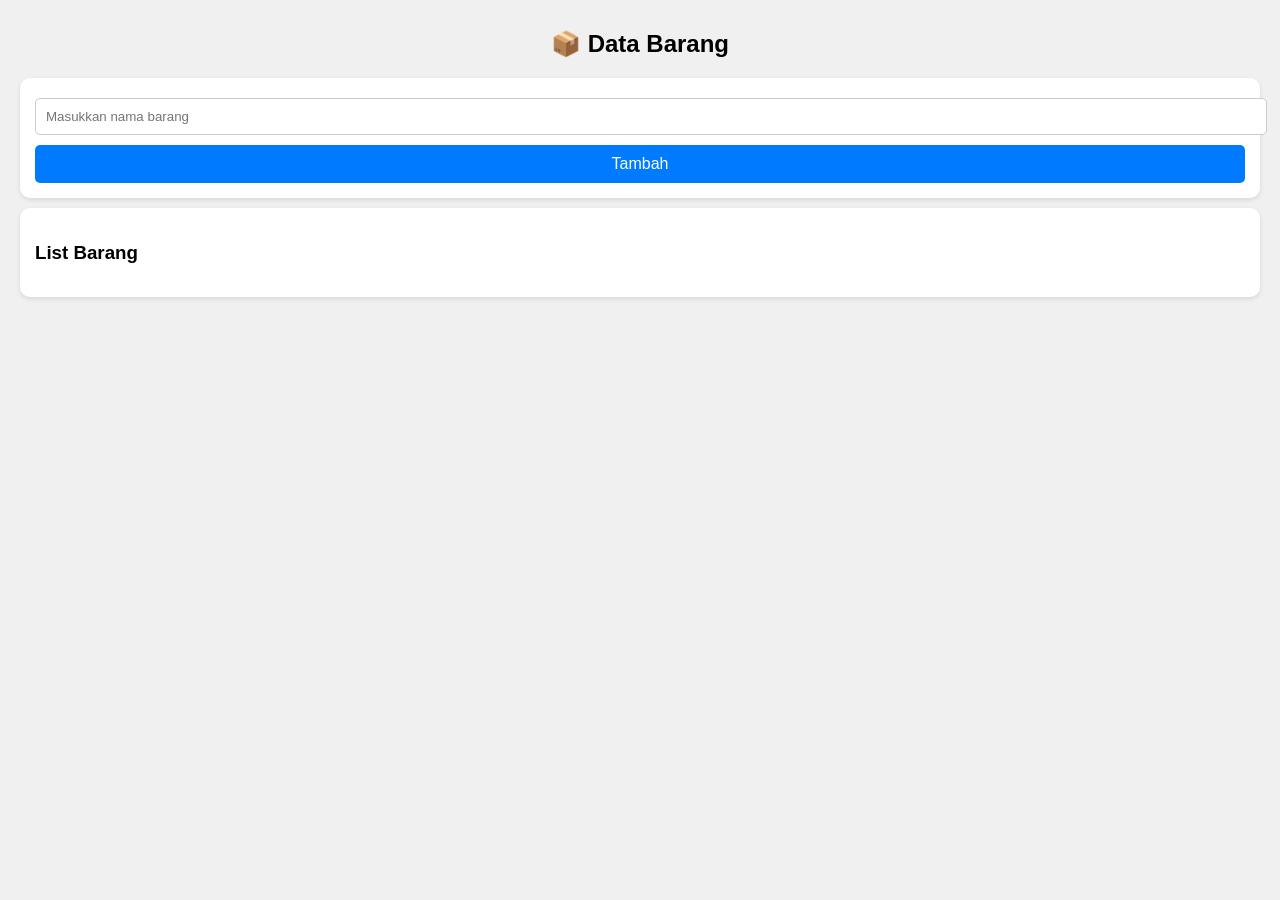
==== index.html @ 7a25e7e2 "Create index.html" ====
<!DOCTYPE html>
<html>
<head>
  <meta charset="UTF-8">
  <title>Data Barang</title>

  <style>
    body {
      font-family: Arial;
      background: #f0f0f0;
      margin: 0;
      padding: 10px;
    }

    h2 {
      text-align: center;
    }

    .box {
      background: white;
      padding: 15px;
      margin: 10px;
      border-radius: 10px;
      box-shadow: 0 2px 5px rgba(0,0,0,0.1);
    }

    input {
      width: 100%;
      padding: 10px;
      margin-top: 5px;
      border-radius: 5px;
      border: 1px solid #ccc;
    }

    button {
      width: 100%;
      padding: 10px;
      margin-top: 10px;
      border: none;
      border-radius: 5px;
      background: #007bff;
      color: white;
      font-size: 16px;
    }

    li {
      background: #eee;
      padding: 10px;
      margin-top: 5px;
      border-radius: 5px;
      display: flex;
      justify-content: space-between;
    }

    .hapus {
      background: red;
      color: white;
      border: none;
      border-radius: 5px;
      padding: 5px 10px;
    }
  </style>
</head>

<body>

  <h2>📦 Data Barang</h2>

  <div class="box">
    <input type="text" id="nama" placeholder="Masukkan nama barang">
    <button onclick="tambah()">Tambah</button>
  </div>

  <div class="box">
    <h3>List Barang</h3>
    <ul id="list"></ul>
  </div>

  <script>
    let data = JSON.parse(localStorage.getItem("barang")) || [];

    function tampilkan() {
      let list = document.getElementById("list");
      list.innerHTML = "";

      data.forEach((item, index) => {
        let li = document.createElement("li");
        li.innerHTML = item + 
        ' <button class="hapus" onclick="hapus(' + index + ')">X</button>';
        list.appendChild(li);
      });
    }

    function tambah() {
      let nama = document.getElementById("nama").value;

      if (nama === "") {
        alert("Isi dulu!");
        return;
      }

      data.push(nama);
      localStorage.setItem("barang", JSON.stringify(data));
      document.getElementById("nama").value = "";

      tampilkan();
    }

    function hapus(index) {
      data.splice(index, 1);
      localStorage.setItem("barang", JSON.stringify(data));
      tampilkan();
    }

    tampilkan();
  </script>

</body>
</html>
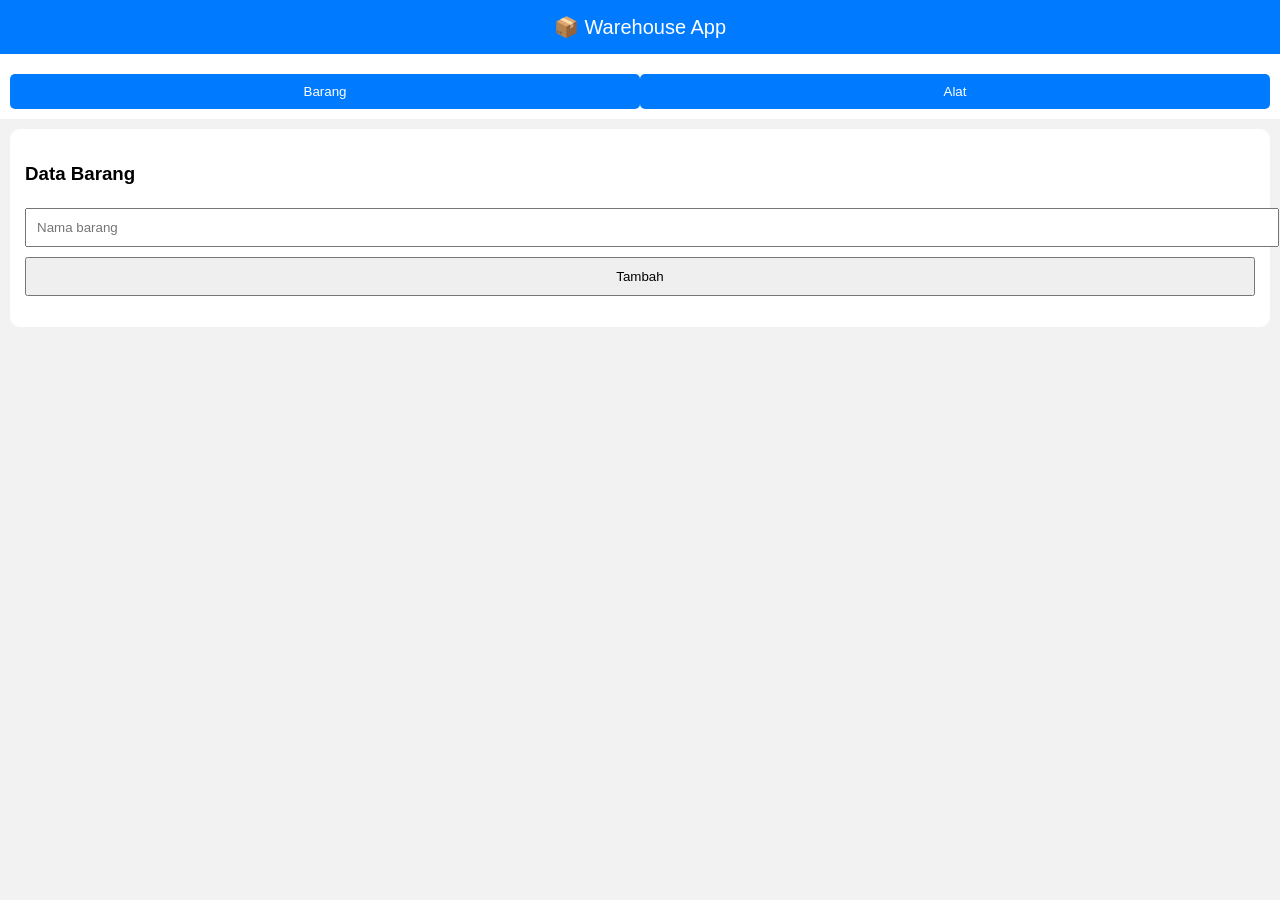
==== commit 428084ce: "Update index.html" ====
--- a/index.html
+++ b/index.html
@@ -1,119 +1,155 @@
 <!DOCTYPE html>
 <html>
 <head>
-  <meta charset="UTF-8">
-  <title>Data Barang</title>
+<meta charset="UTF-8">
+<title>Warehouse App</title>
 
-  <style>
-    body {
-      font-family: Arial;
-      background: #f0f0f0;
-      margin: 0;
-      padding: 10px;
-    }
+<style>
+body {
+  font-family: Arial;
+  margin: 0;
+  background: #f2f2f2;
+}
 
-    h2 {
-      text-align: center;
-    }
+.header {
+  background: #007bff;
+  color: white;
+  padding: 15px;
+  text-align: center;
+  font-size: 20px;
+}
 
-    .box {
-      background: white;
-      padding: 15px;
-      margin: 10px;
-      border-radius: 10px;
-      box-shadow: 0 2px 5px rgba(0,0,0,0.1);
-    }
+.menu {
+  display: flex;
+  justify-content: space-around;
+  background: white;
+  padding: 10px;
+}
 
-    input {
-      width: 100%;
-      padding: 10px;
-      margin-top: 5px;
-      border-radius: 5px;
-      border: 1px solid #ccc;
-    }
+.menu button {
+  border: none;
+  background: #007bff;
+  color: white;
+  padding: 10px;
+  border-radius: 5px;
+}
 
-    button {
-      width: 100%;
-      padding: 10px;
-      margin-top: 10px;
-      border: none;
-      border-radius: 5px;
-      background: #007bff;
-      color: white;
-      font-size: 16px;
-    }
+.box {
+  background: white;
+  margin: 10px;
+  padding: 15px;
+  border-radius: 10px;
+}
 
-    li {
-      background: #eee;
-      padding: 10px;
-      margin-top: 5px;
-      border-radius: 5px;
-      display: flex;
-      justify-content: space-between;
-    }
+input {
+  width: 100%;
+  padding: 10px;
+  margin-top: 5px;
+}
 
-    .hapus {
-      background: red;
-      color: white;
-      border: none;
-      border-radius: 5px;
-      padding: 5px 10px;
-    }
-  </style>
+button {
+  margin-top: 10px;
+  width: 100%;
+  padding: 10px;
+}
+
+li {
+  background: #eee;
+  margin-top: 5px;
+  padding: 10px;
+  border-radius: 5px;
+  display: flex;
+  justify-content: space-between;
+}
+
+.hapus {
+  background: red;
+  color: white;
+  border: none;
+}
+</style>
+
 </head>
 
 <body>
 
-  <h2>📦 Data Barang</h2>
+<div class="header">📦 Warehouse App</div>
 
-  <div class="box">
-    <input type="text" id="nama" placeholder="Masukkan nama barang">
-    <button onclick="tambah()">Tambah</button>
-  </div>
+<div class="menu">
+  <button onclick="show('barang')">Barang</button>
+  <button onclick="show('alat')">Alat</button>
+</div>
 
-  <div class="box">
-    <h3>List Barang</h3>
-    <ul id="list"></ul>
-  </div>
+<div id="barang" class="box">
+  <h3>Data Barang</h3>
+  <input type="text" id="inputBarang" placeholder="Nama barang">
+  <button onclick="tambahBarang()">Tambah</button>
+  <ul id="listBarang"></ul>
+</div>
 
-  <script>
-    let data = JSON.parse(localStorage.getItem("barang")) || [];
+<div id="alat" class="box" style="display:none">
+  <h3>Data Alat</h3>
+  <input type="text" id="inputAlat" placeholder="Nama alat">
+  <button onclick="tambahAlat()">Tambah</button>
+  <ul id="listAlat"></ul>
+</div>
 
-    function tampilkan() {
-      let list = document.getElementById("list");
-      list.innerHTML = "";
+<script>
+let barang = JSON.parse(localStorage.getItem("barang")) || [];
+let alat = JSON.parse(localStorage.getItem("alat")) || [];
 
-      data.forEach((item, index) => {
-        let li = document.createElement("li");
-        li.innerHTML = item + 
-        ' <button class="hapus" onclick="hapus(' + index + ')">X</button>';
-        list.appendChild(li);
-      });
-    }
+function show(menu){
+  document.getElementById("barang").style.display = "none";
+  document.getElementById("alat").style.display = "none";
+  document.getElementById(menu).style.display = "block";
+}
 
-    function tambah() {
-      let nama = document.getElementById("nama").value;
+function tampil(){
+  let lb = document.getElementById("listBarang");
+  lb.innerHTML = "";
+  barang.forEach((b,i)=>{
+    lb.innerHTML += `<li>${b} <button class="hapus" onclick="hapusBarang(${i})">X</button></li>`;
+  });
 
-      if (nama === "") {
-        alert("Isi dulu!");
-        return;
-      }
+  let la = document.getElementById("listAlat");
+  la.innerHTML = "";
+  alat.forEach((a,i)=>{
+    la.innerHTML += `<li>${a} <button class="hapus" onclick="hapusAlat(${i})">X</button></li>`;
+  });
+}
 
-      data.push(nama);
-      localStorage.setItem("barang", JSON.stringify(data));
-      document.getElementById("nama").value = "";
+function tambahBarang(){
+  let val = document.getElementById("inputBarang").value;
+  if(val=="") return alert("Isi dulu!");
+  barang.push(val);
+  localStorage.setItem("barang", JSON.stringify(barang));
+  document.getElementById("inputBarang").value="";
+  tampil();
+}
 
-      tampilkan();
-    }
+function tambahAlat(){
+  let val = document.getElementById("inputAlat").value;
+  if(val=="") return alert("Isi dulu!");
+  alat.push(val);
+  localStorage.setItem("alat", JSON.stringify(alat));
+  document.getElementById("inputAlat").value="";
+  tampil();
+}
 
-    function hapus(index) {
-      data.splice(index, 1);
-      localStorage.setItem("barang", JSON.stringify(data));
-      tampilkan();
-    }
+function hapusBarang(i){
+  barang.splice(i,1);
+  localStorage.setItem("barang", JSON.stringify(barang));
+  tampil();
+}
 
-    tampilkan();
-  </script>
+function hapusAlat(i){
+  alat.splice(i,1);
+  localStorage.setItem("alat", JSON.stringify(alat));
+  tampil();
+}
+
+tampil();
+</script>
 
 </body>
-</html>
+</html>
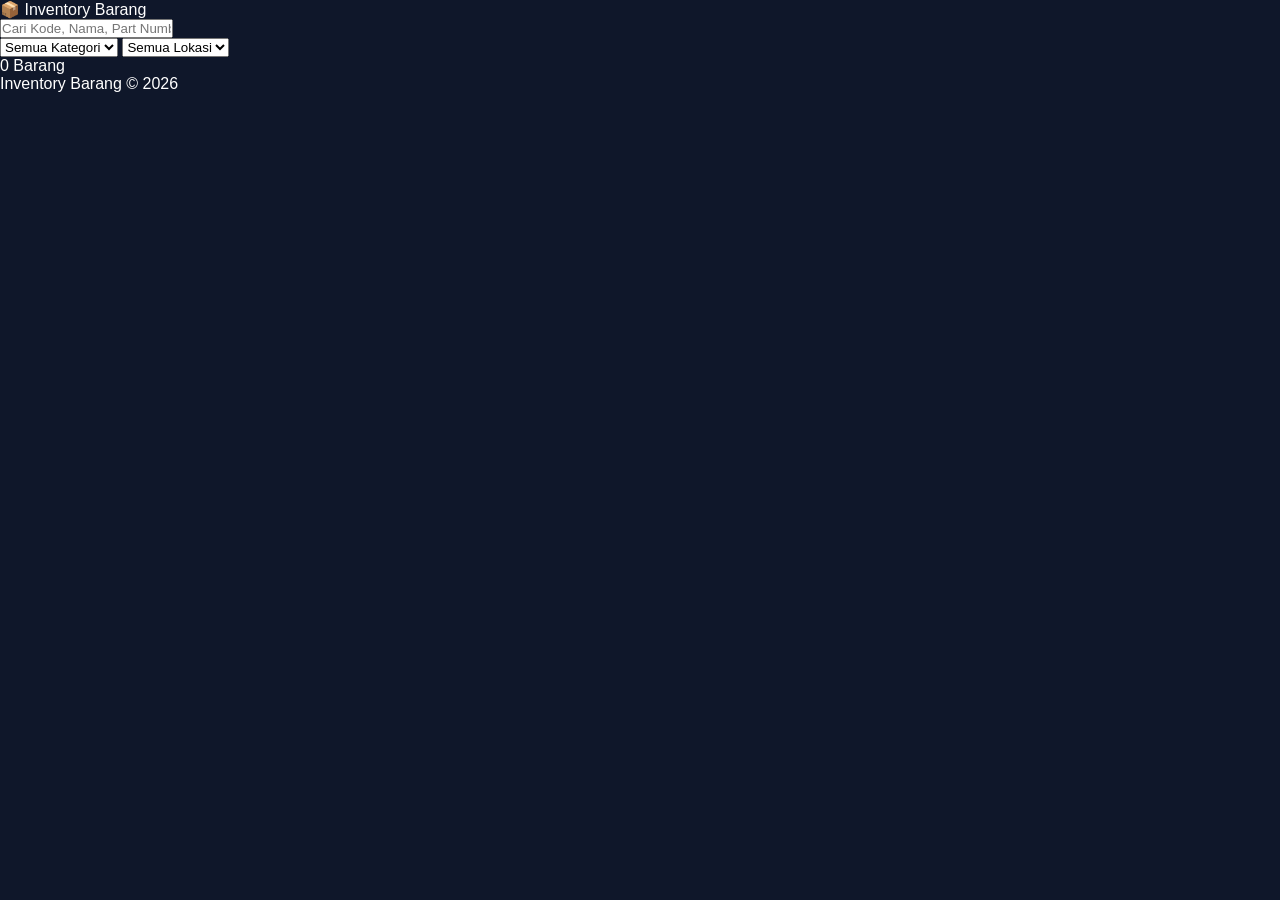
==== commit bd6e7391: "Update index.html" ====
--- a/index.html
+++ b/index.html
@@ -1,155 +1,60 @@
 <!DOCTYPE html>
-<html>
+<html lang="id">
 <head>
-<meta charset="UTF-8">
-<title>Warehouse App</title>
+    <meta charset="UTF-8">
+    <meta name="viewport" content="width=device-width, initial-scale=1.0">
+    <title>Inventory Barang</title>
 
-<style>
-body {
-  font-family: Arial;
-  margin: 0;
-  background: #f2f2f2;
-}
-
-.header {
-  background: #007bff;
-  color: white;
-  padding: 15px;
-  text-align: center;
-  font-size: 20px;
-}
-
-.menu {
-  display: flex;
-  justify-content: space-around;
-  background: white;
-  padding: 10px;
-}
-
-.menu button {
-  border: none;
-  background: #007bff;
-  color: white;
-  padding: 10px;
-  border-radius: 5px;
-}
-
-.box {
-  background: white;
-  margin: 10px;
-  padding: 15px;
-  border-radius: 10px;
-}
-
-input {
-  width: 100%;
-  padding: 10px;
-  margin-top: 5px;
-}
-
-button {
-  margin-top: 10px;
-  width: 100%;
-  padding: 10px;
-}
-
-li {
-  background: #eee;
-  margin-top: 5px;
-  padding: 10px;
-  border-radius: 5px;
-  display: flex;
-  justify-content: space-between;
-}
-
-.hapus {
-  background: red;
-  color: white;
-  border: none;
-}
-</style>
-
+    <link rel="stylesheet" href="style.css">
 </head>
-
 <body>
 
-<div class="header">📦 Warehouse App</div>
+<header class="topbar">
+    <div class="logo">
+        📦 Inventory Barang
+    </div>
 
-<div class="menu">
-  <button onclick="show('barang')">Barang</button>
-  <button onclick="show('alat')">Alat</button>
+    <input
+        type="text"
+        id="searchInput"
+        placeholder="Cari Kode, Nama, Part Number atau Brand..."
+    >
+</header>
+
+<section class="filter-area">
+
+    <select id="filterKategori">
+        <option value="">Semua Kategori</option>
+    </select>
+
+    <select id="filterLokasi">
+        <option value="">Semua Lokasi</option>
+    </select>
+
+</section>
+
+<section class="info">
+
+    <span id="jumlahBarang">0 Barang</span>
+
+</section>
+
+<main id="listBarang" class="grid-card">
+
+</main>
+
+<div class="not-found" id="notFound" style="display:none;">
+    Tidak ada data ditemukan
 </div>
 
-<div id="barang" class="box">
-  <h3>Data Barang</h3>
-  <input type="text" id="inputBarang" placeholder="Nama barang">
-  <button onclick="tambahBarang()">Tambah</button>
-  <ul id="listBarang"></ul>
-</div>
+<footer>
 
-<div id="alat" class="box" style="display:none">
-  <h3>Data Alat</h3>
-  <input type="text" id="inputAlat" placeholder="Nama alat">
-  <button onclick="tambahAlat()">Tambah</button>
-  <ul id="listAlat"></ul>
-</div>
+    Inventory Barang © 2026
 
-<script>
-let barang = JSON.parse(localStorage.getItem("barang")) || [];
-let alat = JSON.parse(localStorage.getItem("alat")) || [];
+</footer>
 
-function show(menu){
-  document.getElementById("barang").style.display = "none";
-  document.getElementById("alat").style.display = "none";
-  document.getElementById(menu).style.display = "block";
-}
-
-function tampil(){
-  let lb = document.getElementById("listBarang");
-  lb.innerHTML = "";
-  barang.forEach((b,i)=>{
-    lb.innerHTML += `<li>${b} <button class="hapus" onclick="hapusBarang(${i})">X</button></li>`;
-  });
-
-  let la = document.getElementById("listAlat");
-  la.innerHTML = "";
-  alat.forEach((a,i)=>{
-    la.innerHTML += `<li>${a} <button class="hapus" onclick="hapusAlat(${i})">X</button></li>`;
-  });
-}
-
-function tambahBarang(){
-  let val = document.getElementById("inputBarang").value;
-  if(val=="") return alert("Isi dulu!");
-  barang.push(val);
-  localStorage.setItem("barang", JSON.stringify(barang));
-  document.getElementById("inputBarang").value="";
-  tampil();
-}
-
-function tambahAlat(){
-  let val = document.getElementById("inputAlat").value;
-  if(val=="") return alert("Isi dulu!");
-  alat.push(val);
-  localStorage.setItem("alat", JSON.stringify(alat));
-  document.getElementById("inputAlat").value="";
-  tampil();
-}
-
-function hapusBarang(i){
-  barang.splice(i,1);
-  localStorage.setItem("barang", JSON.stringify(barang));
-  tampil();
-}
-
-function hapusAlat(i){
-  alat.splice(i,1);
-  localStorage.setItem("alat", JSON.stringify(alat));
-  tampil();
-}
-
-tampil();
-</script>
+<script src="data.js"></script>
+<script src="script.js"></script>
 
 </body>
-</html>+</html>
--- a/style.css
+++ b/style.css
@@ -0,0 +1,102 @@
+* {
+  margin: 0;
+  padding: 0;
+  box-sizing: border-box;
+  font-family: Arial, sans-serif;
+}
+
+body {
+  background: #0f172a;
+  color: white;
+}
+
+/* HEADER */
+.header {
+  display: flex;
+  align-items: center;
+  gap: 10px;
+  padding: 14px;
+  background: #111827;
+  font-weight: bold;
+  border-bottom: 1px solid #1f2937;
+  position: sticky;
+  top: 0;
+  z-index: 10;
+}
+
+.header span {
+  font-size: 20px;
+  cursor: pointer;
+}
+
+/* CONTENT */
+.content {
+  padding: 12px;
+}
+
+/* ROW */
+.row {
+  display: flex;
+  gap: 10px;
+  margin-bottom: 12px;
+}
+
+/* FIELD */
+.field {
+  flex: 1;
+  background: #1f2937;
+  padding: 12px;
+  border-radius: 10px;
+}
+
+.field.full {
+  width: 100%;
+  margin-bottom: 12px;
+}
+
+label {
+  font-size: 11px;
+  color: #9ca3af;
+  display: block;
+  margin-bottom: 5px;
+}
+
+.field div {
+  font-size: 15px;
+  font-weight: 500;
+}
+
+/* IMAGE */
+.image {
+  margin-bottom: 12px;
+}
+
+.image img {
+  width: 100%;
+  height: 220px;
+  object-fit: cover;
+  border-radius: 12px;
+}
+
+/* SECTION */
+.section {
+  background: #1f2937;
+  padding: 14px;
+  border-radius: 12px;
+  margin-bottom: 12px;
+}
+
+.section p {
+  font-size: 14px;
+  line-height: 1.5;
+}
+
+ul {
+  margin-top: 8px;
+  padding-left: 18px;
+}
+
+li {
+  margin-bottom: 5px;
+  font-size: 14px;
+}
